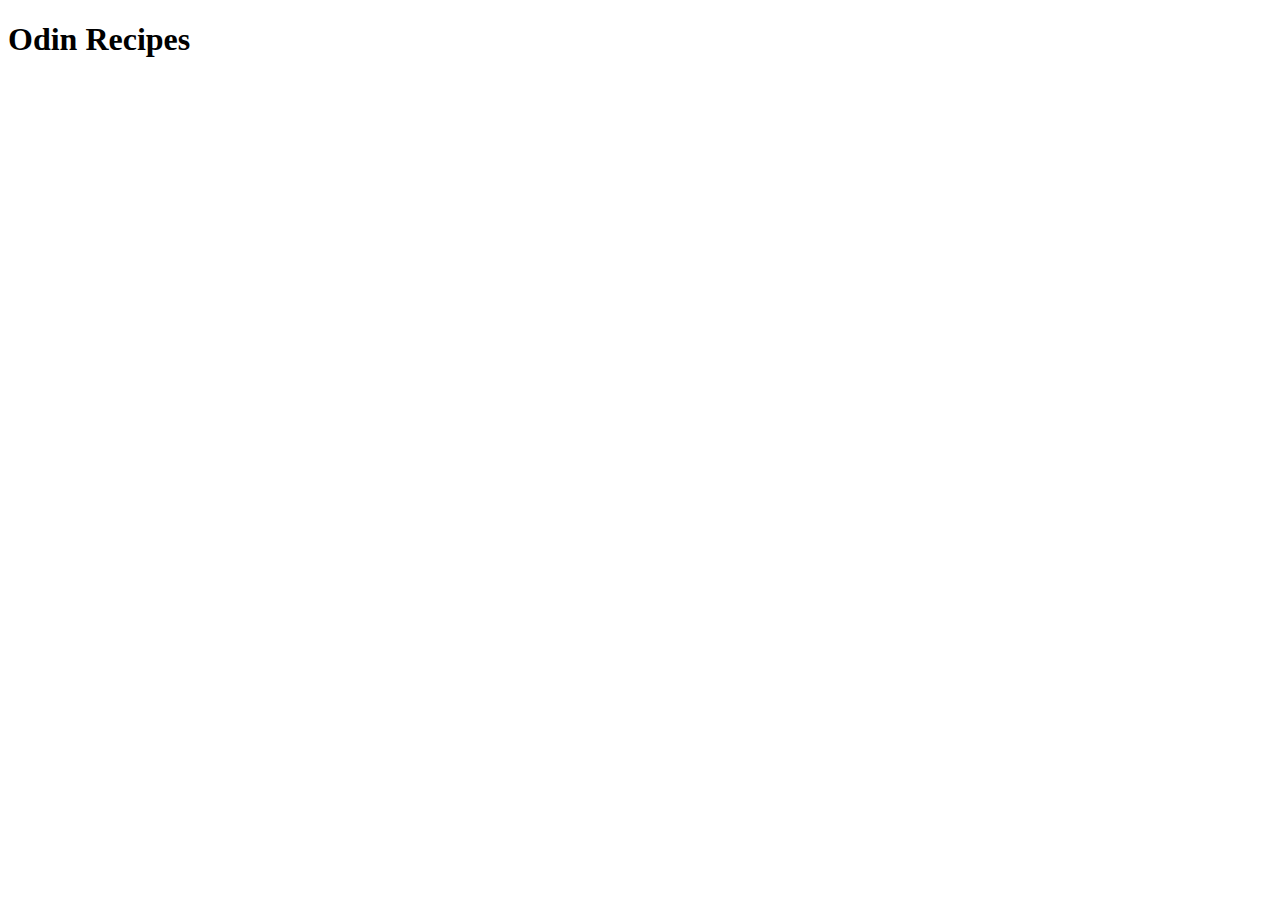
==== index.html @ 05c9a260 "Create HTML boilerplate" ====
<!DOCTYPE html>
<html lang="en">
  <head>
    <meta charset="UTF-8">
    <meta name="viewport" content="width=device-width, initial-scale=1.0">
    <title>Document</title>
  </head>

  <body>
    <h1>Odin Recipes</h1>
    

  </body>
</html>
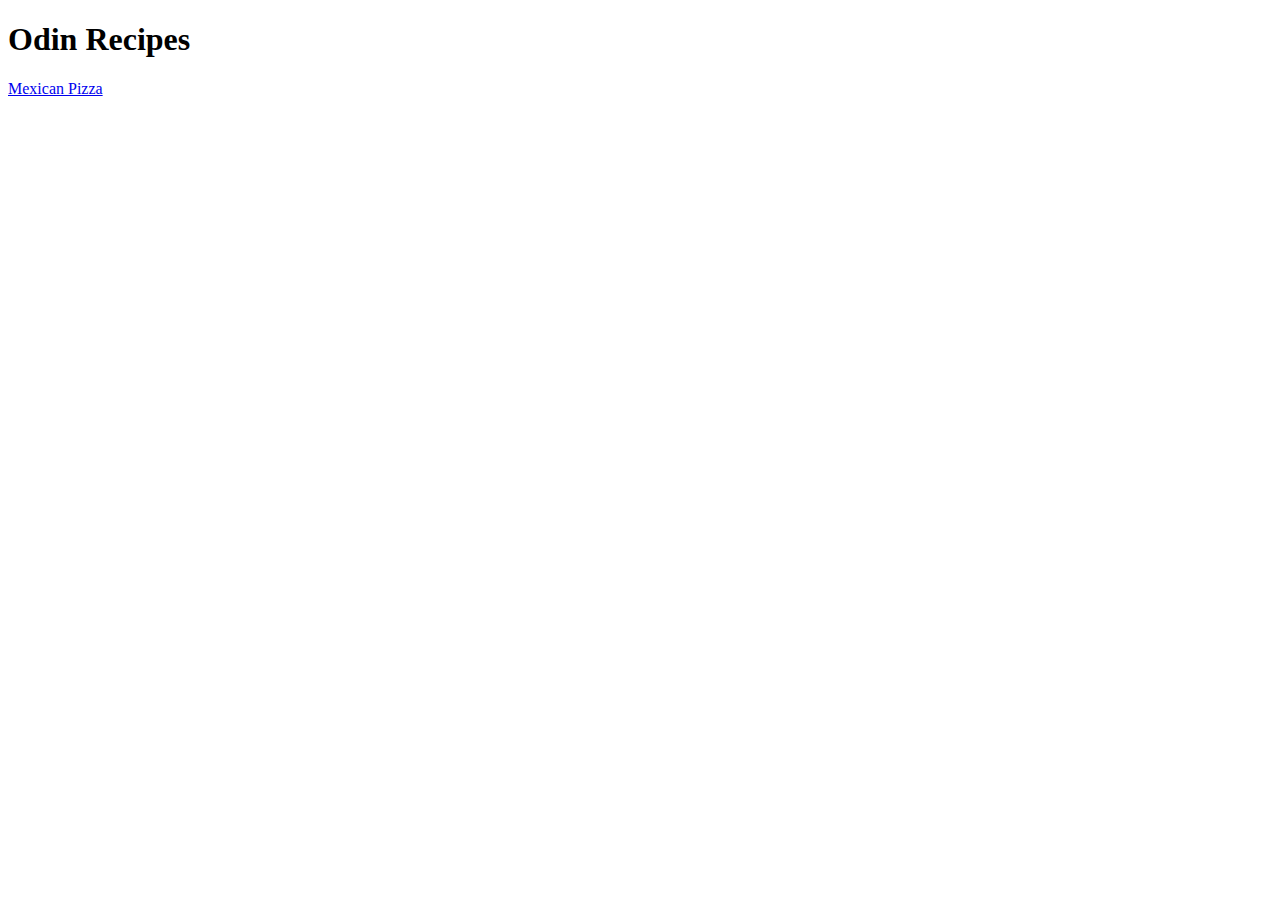
==== commit b2fb2060: "Make link to mexican pizza recipe" ====
--- a/index.html
+++ b/index.html
@@ -8,7 +8,7 @@
 
   <body>
     <h1>Odin Recipes</h1>
-    
+    <a href="./recipes/mexican-pizza.html">Mexican Pizza</a>
 
   </body>
 </html>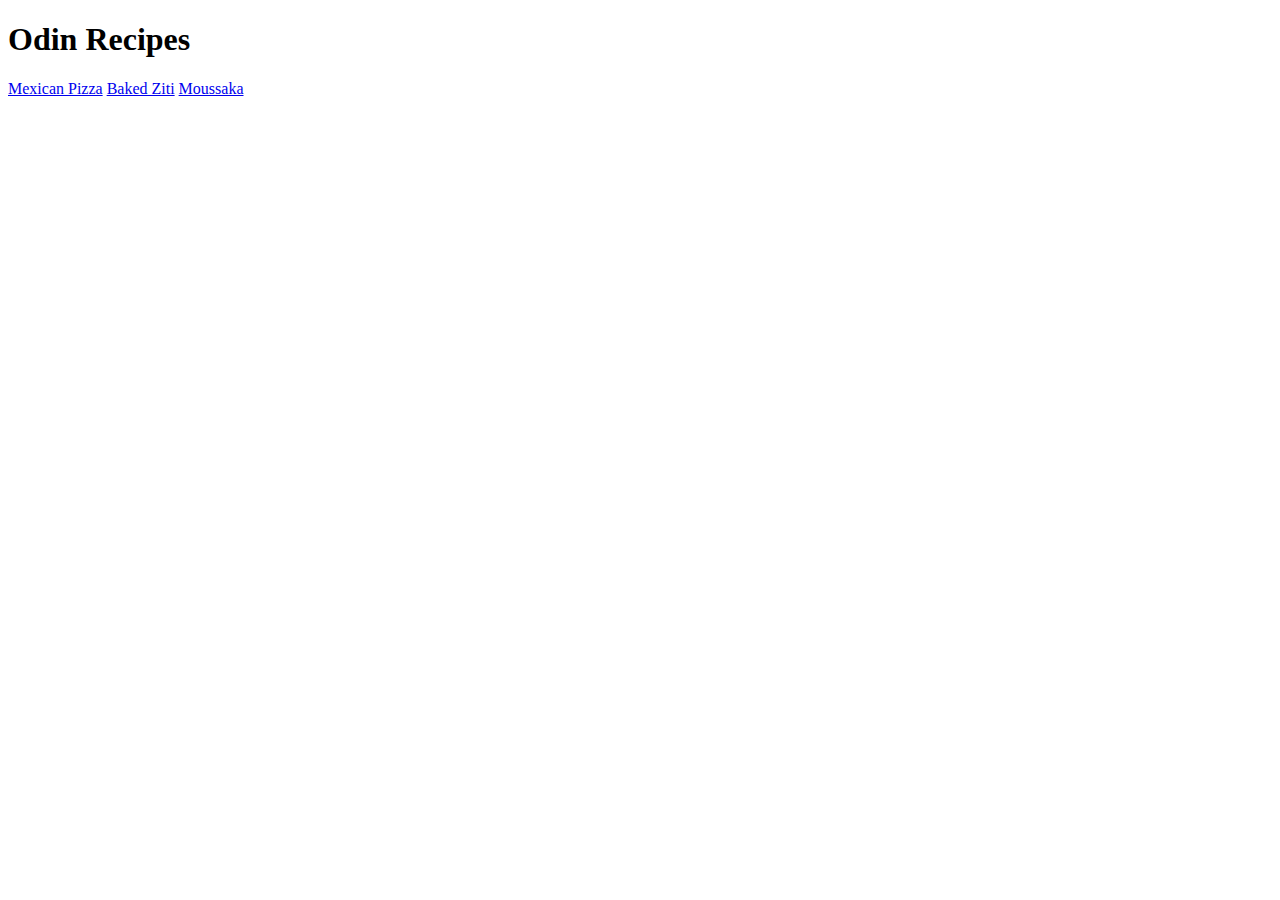
==== commit 8093b661: "Add 2 more recipes" ====
--- a/index.html
+++ b/index.html
@@ -9,6 +9,8 @@
   <body>
     <h1>Odin Recipes</h1>
     <a href="./recipes/mexican-pizza.html">Mexican Pizza</a>
+    <a href="./recipes/baked-ziti.html">Baked Ziti</a>
+    <a href="./recipes/moussaka.html">Moussaka</a>
 
   </body>
 </html>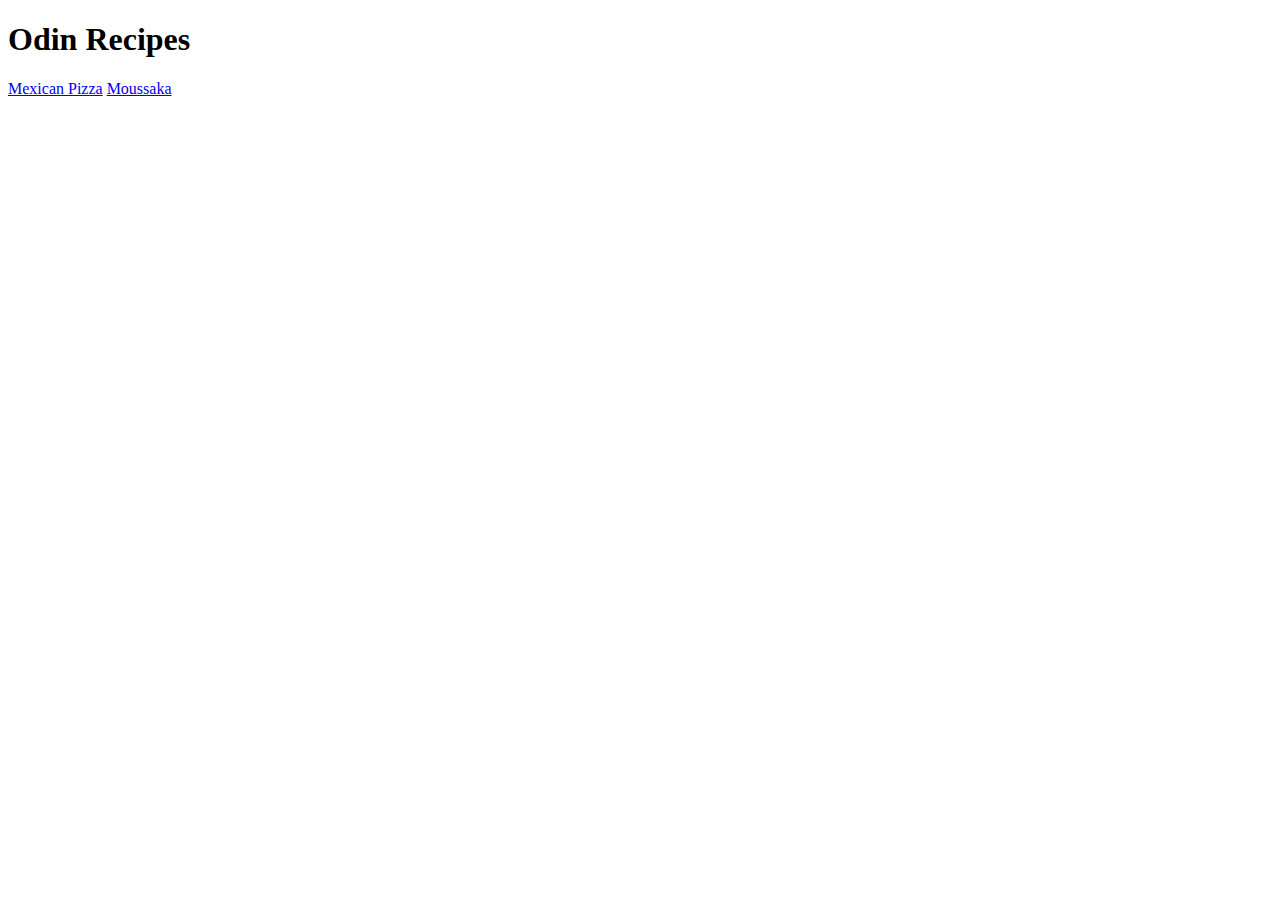
==== commit 18df5d12: "Remove Baked ziti recipe and link" ====
--- a/index.html
+++ b/index.html
@@ -3,13 +3,12 @@
   <head>
     <meta charset="UTF-8">
     <meta name="viewport" content="width=device-width, initial-scale=1.0">
-    <title>Document</title>
+    <title>Recipes</title>
   </head>
 
   <body>
     <h1>Odin Recipes</h1>
     <a href="./recipes/mexican-pizza.html">Mexican Pizza</a>
-    <a href="./recipes/baked-ziti.html">Baked Ziti</a>
     <a href="./recipes/moussaka.html">Moussaka</a>
 
   </body>
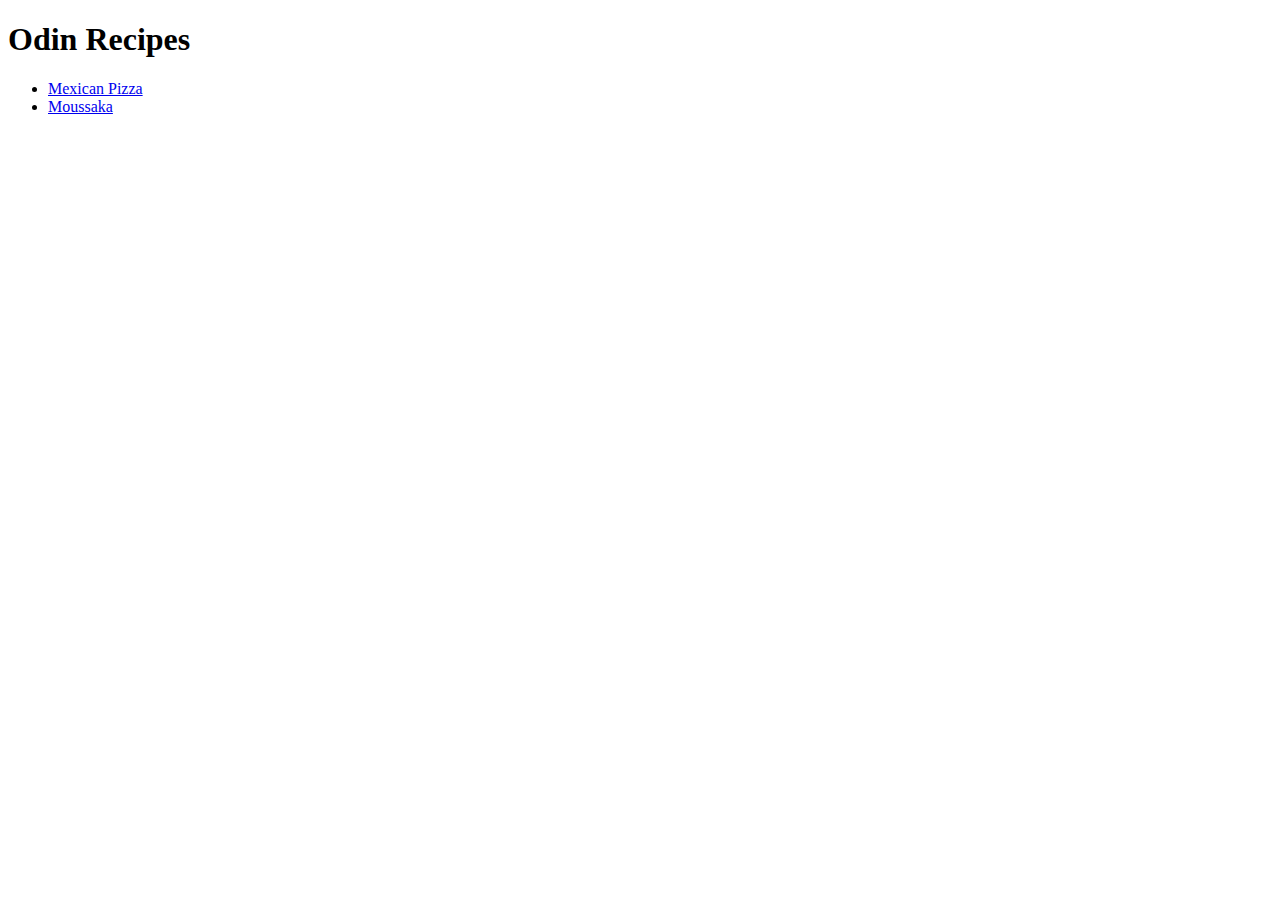
==== commit fe660056: "Make unordered list for arranging links" ====
--- a/index.html
+++ b/index.html
@@ -8,8 +8,10 @@
 
   <body>
     <h1>Odin Recipes</h1>
-    <a href="./recipes/mexican-pizza.html">Mexican Pizza</a>
-    <a href="./recipes/moussaka.html">Moussaka</a>
+    <ul>
+      <li><a href="./recipes/mexican-pizza.html">Mexican Pizza</a></li>
+      <li><a href="./recipes/moussaka.html">Moussaka</a></li>
+    </ul>
 
   </body>
 </html>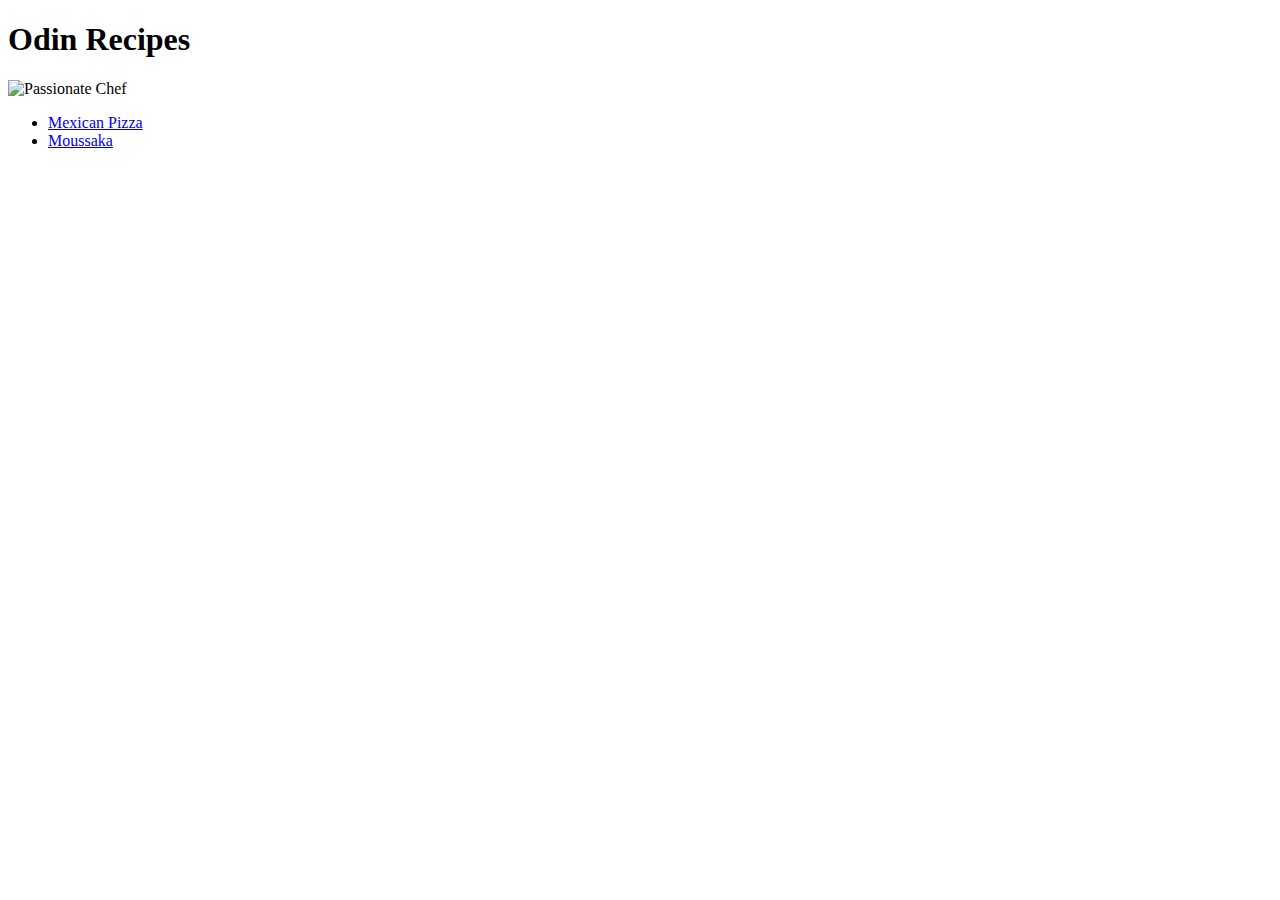
==== commit 595bf460: "Add chef picture after heading" ====
--- a/index.html
+++ b/index.html
@@ -4,13 +4,15 @@
     <meta charset="UTF-8">
     <meta name="viewport" content="width=device-width, initial-scale=1.0">
     <title>Recipes</title>
+    <link rel="stylesheet" href="style.css">
   </head>
 
   <body>
-    <h1>Odin Recipes</h1>
+    <h1 id="main-heading">Odin Recipes</h1>
+    <img class="main-image" src="https://st.depositphotos.com/1518767/4293/i/450/depositphotos_42930411-stock-photo-concentrated-male-chef-garnishing-food.jpg" alt="Passionate Chef">
     <ul>
-      <li><a href="./recipes/mexican-pizza.html">Mexican Pizza</a></li>
-      <li><a href="./recipes/moussaka.html">Moussaka</a></li>
+      <li><a class="link" href="./recipes/mexican-pizza.html">Mexican Pizza</a></li>
+      <li><a class="link" href="./recipes/moussaka.html">Moussaka</a></li>
     </ul>
 
   </body>
